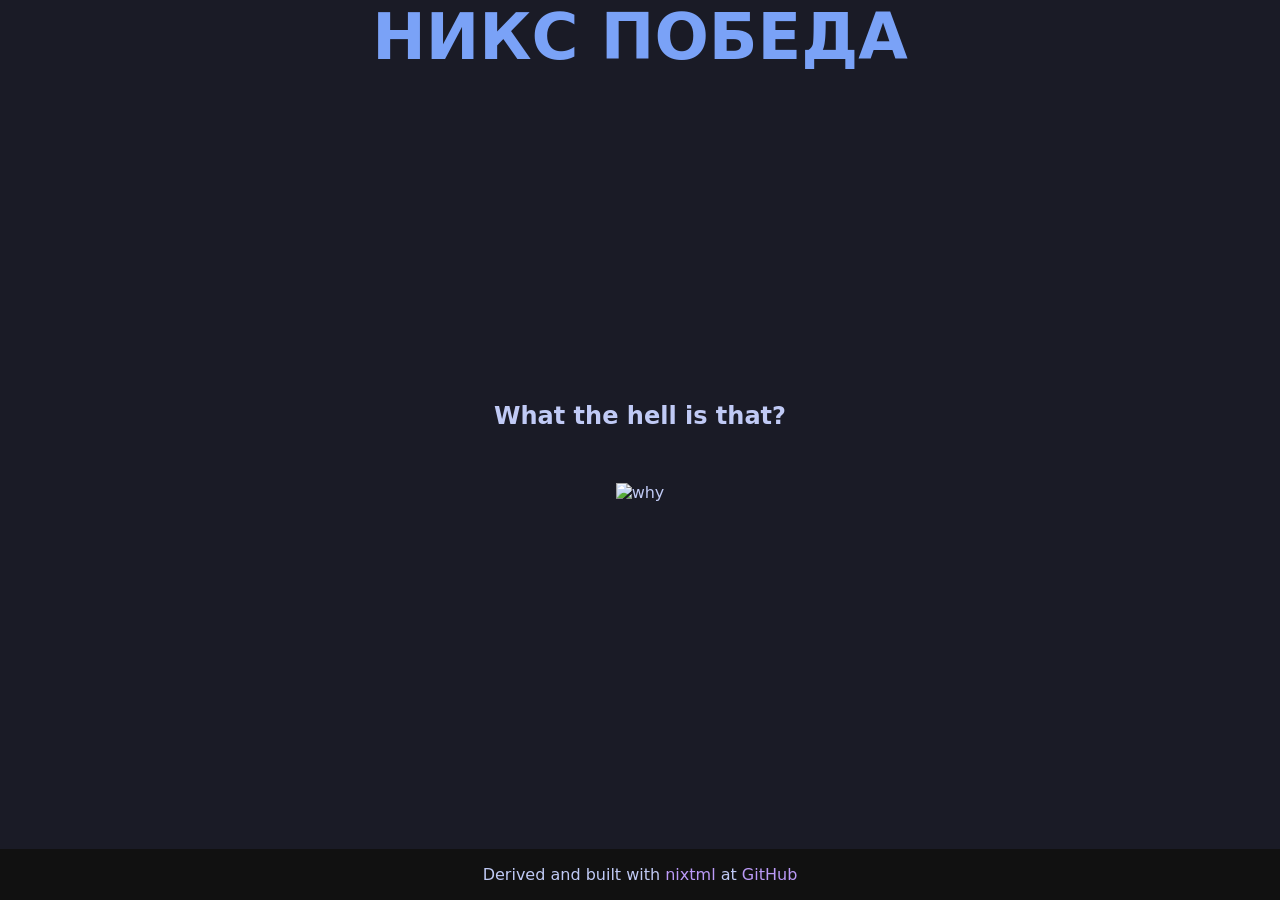
==== secret/index.html @ a48288ab "deploy: afc740493f965b95e1734d18ca45f010593950e5" ====
<!DOCTYPE html>
<html lang="ru">
	<head>
		<meta charset="UTF-8">
		<meta name="viewport" content="width=device-width, initial-scale=1.0">
		<title>
			??? - НИКС ПОБЕДА
		</title>
		<link rel="icon" href="https://www.nix.ru/favicon.svg" type="image/svg+xml">
		<link rel="stylesheet" href="/css/style.css">
		<script src="/js/counter.js" defer="">
		</script>
		<script src="/js/anime.js" defer="">
		</script>
	</head>
	<body>
		<h1>
			НИКС ПОБЕДА
		</h1>
		<div class="container">
			<h2 id="what-the-hell-is-that">What the hell is that?</h2>
			<p><img alt="why" src="https://raw.githubusercontent.com/timbertson/nixos-logo-ideas/a2ed9442e2010f080e1a7b69f2e71edc301ae36a/poll/current-text.png"></p>
		</div>
		<footer>
			<p>
				Derived and built with
				<a href="https://github.com/arnarg/nixtml">
					nixtml
				</a>
				at
				<a href="https://github.com/barsikus007/nix-victory">
					GitHub
				</a>
			</p>
		</footer>
	</body>
</html>
---- css/style.css ----
h1, h2, h3, h4, h5, h6, body {
  margin: 0;
}
body {
  font-family: system-ui, -apple-system, sans-serif;
  background-color: #1a1b26;
  color: #c0caf5;
  display: flex;
  flex-direction: column;
  min-height: 100vh;
  text-align: center;
}
img {
  margin: 1vw;
  max-width: 95vw;
}
h1 {
  font-size: 4rem;
  color: #7aa2f7;
}
a {
  color: #bb9af7;
  text-decoration: none;
}
a:hover {
  text-decoration: underline;
}
footer {
  background-color: #111111;
}

.container {
  flex: 1;
  padding: 20px 10px 10px 10px;
  margin: 0;
  display: flex;
  flex-direction: column;
  align-items: center;
  justify-content: center;
  text-align: center;
  gap: 24px;
}
.status {
  font-size: 2rem;
  font-weight: bold;
  color: #9ece6a;
}
.reasons {
  list-style: none;
  padding: 0;
  margin: 0;
}
.reasons li {
  font-size: 1.2rem;
  margin: 0.5rem 0;
}

#victory-counter {
  display: flex;
  flex-wrap: wrap;
  justify-content: center;
  gap: 2rem;
  margin: 2rem 0;
}
.counter-item {
  display: flex;
  flex-direction: column;
  align-items: center;
}
.number {
  font-size: 3rem;
  font-weight: bold;
  color: #ff9e64;
}
.label {
  font-size: 1rem;
  color: #a9b1d6;
  text-transform: uppercase;
}
.counter-label {
  width: 100%;
  margin-top: 1rem;
  font-size: 1.2rem;
  color: #7aa2f7;
}
#counter-item-years        {width: 3ch;}
#counter-item-days         {width: 3ch;}
#counter-item-hours        {width: 2ch;}
#counter-item-minutes      {width: 2ch;}
#counter-item-seconds      {width: 2ch;}
#counter-item-milliseconds {width: 3ch;}

.yandex-mirror {
  margin-top: 2rem;
  margin-bottom: 1rem;
}
.yandex-mirror img {
  opacity: 0.8;
  transition: opacity 0.3s ease;
}
.yandex-mirror img:hover {
  opacity: 1;
}

.memes {
  display: flex;
  flex-direction: column;
  align-items: center;
  justify-content: center;
}

#anime-button {
  position: absolute;
  top: 0;
  right: 0;
  width: 10vw;
  cursor: pointer;
  transition: opacity 2s ease-out;
}
.fading-out {
  opacity: 0;
  pointer-events: none;
}
@keyframes scroll {
  0% { transform: translateX(0); }
  100% { transform: translateX(calc(-300px * 6 - 2rem * 6)); }
}
@keyframes fall {
  0% { top: -50px; transform: rotate(0deg); }
  100% { top: 110vh; transform: rotate(360deg); }
}
.falling-thing {
  position: fixed;
  top: -50px;
  z-index: 9999;
  animation: fall 5s linear forwards;
  pointer-events: none;
}
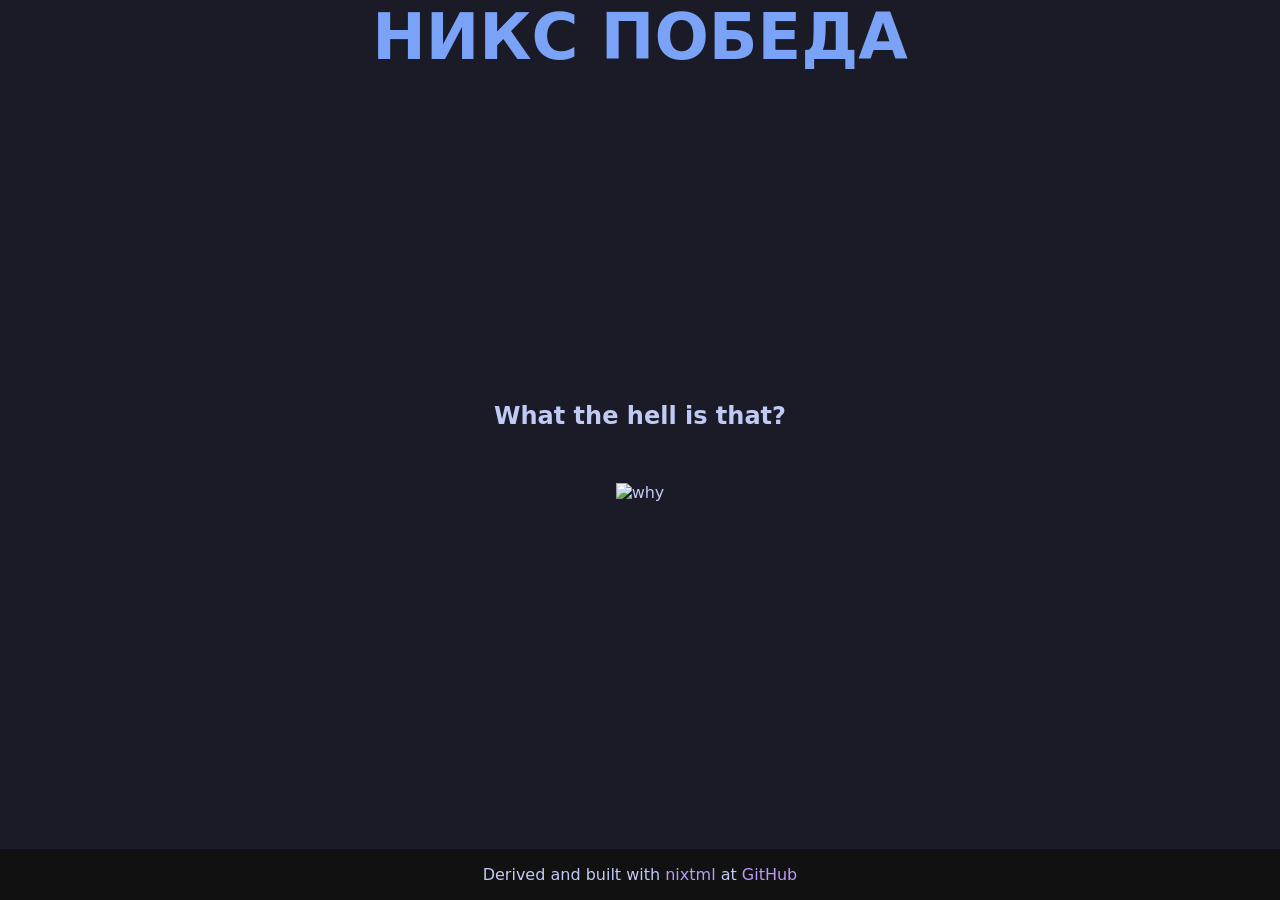
==== commit 72c49f29: "deploy: 69f839288699eb80ffbc38a76daf381b44677400" ====
--- a/secret/index.html
+++ b/secret/index.html
@@ -24,7 +24,7 @@
 		<footer>
 			<p>
 				Derived and built with
-				<a href="https://github.com/arnarg/nixtml">
+				<a href="https://github.com/arnarg/nixtml" style="display: inline-block;">
 					nixtml
 				</a>
 				at
